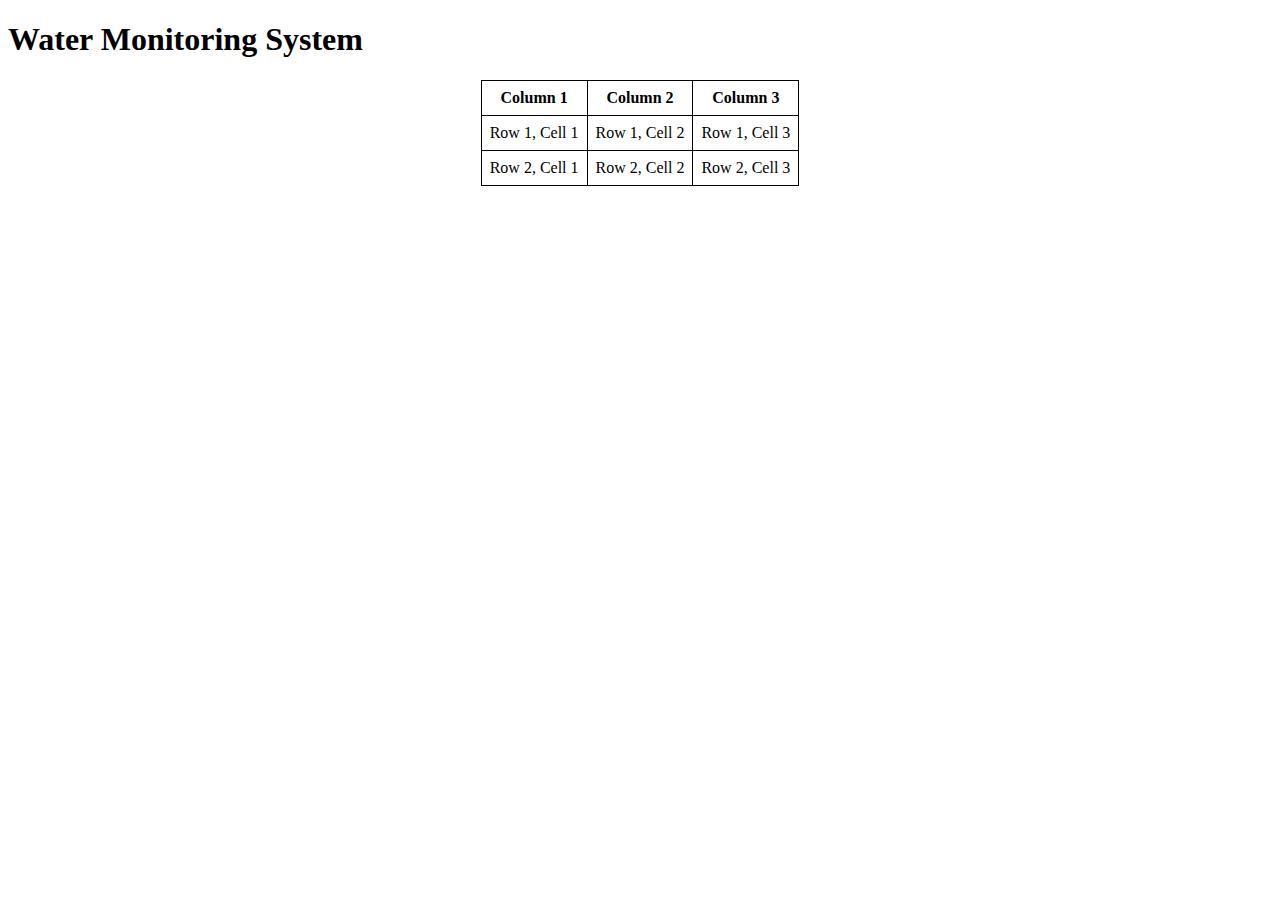
==== Web Page/directory/index.html @ 150ea52b "Login Page and Main Page" ====
<!DOCTYPE html>
<html>
<head>
<title>Water Monitoring System</title>
<link rel="stylesheet" href="/Web Page/styles/styles.css" type="text/css">
</head>
<body>

    <div id="Title">
<h1>Water Monitoring System</h1>
</div>
<table>
    <tr>
      <th>Column 1</th>
      <th>Column 2</th>
      <th>Column 3</th>
    </tr>
    <tr>
      <td>Row 1, Cell 1</td>
      <td>Row 1, Cell 2</td>
      <td>Row 1, Cell 3</td>
    </tr>
    <tr>
      <td>Row 2, Cell 1</td>
      <td>Row 2, Cell 2</td>
      <td>Row 2, Cell 3</td>
    </tr>
  </table>

</body>
</html>
---- Web Page/styles/styles.css ----
table {
    margin: 0 auto; /* This centers the table horizontally */
    border-collapse: collapse; /* This collapses the borders between cells */
    border: 1px solid black; /* This adds a black border around the table */
  }

  th, td {
    border: 1px solid black; /* This adds a black border around each cell */
    padding: 8px; /* This adds some padding to the cells */
    text-align: center; /* This centers the text in each cell */
  }
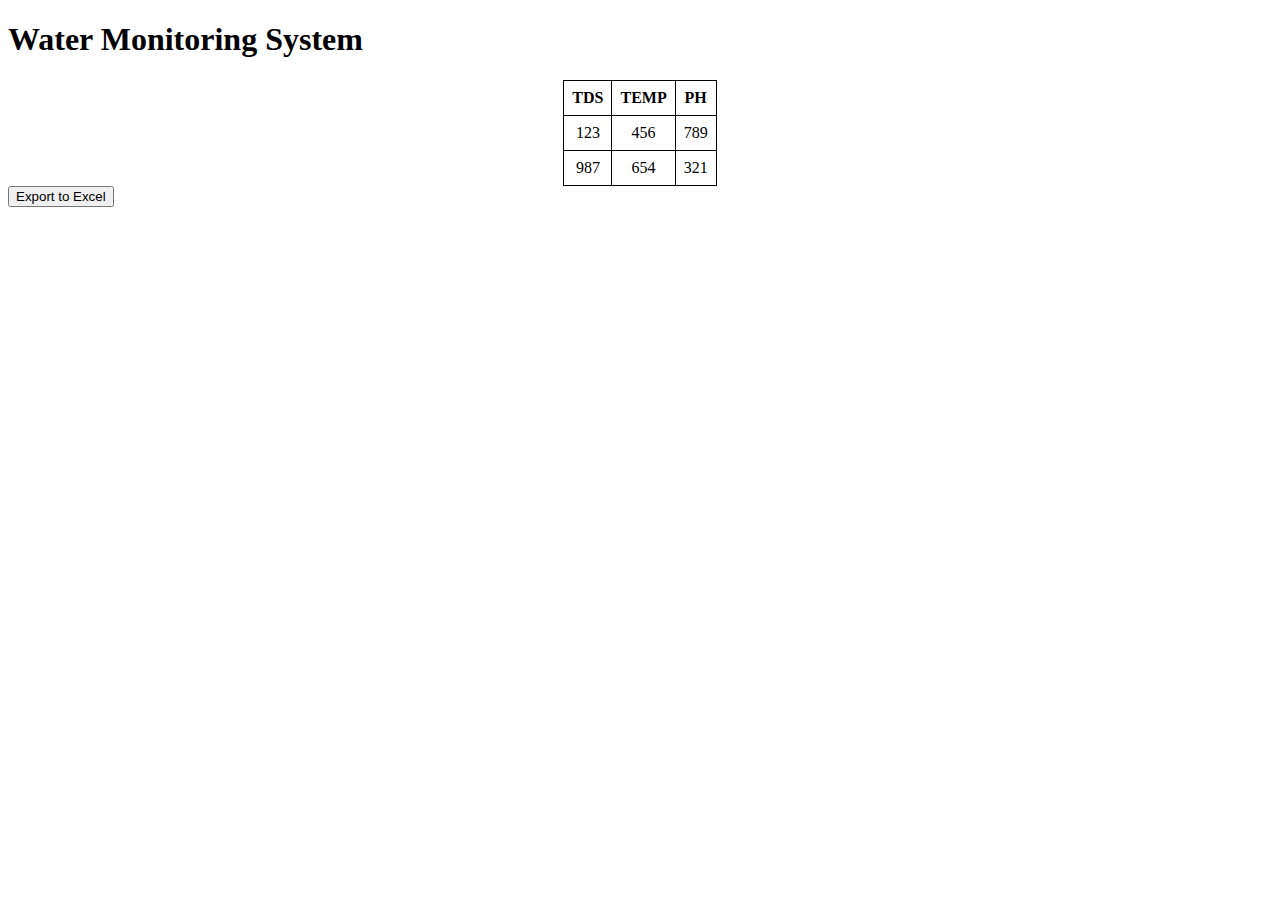
==== commit 2a398c1c: "Data is exported into a txt file and downloaded" ====
--- a/Web Page/directory/index.html
+++ b/Web Page/directory/index.html
@@ -3,29 +3,35 @@
 <head>
 <title>Water Monitoring System</title>
 <link rel="stylesheet" href="/Web Page/styles/styles.css" type="text/css">
+<script src="/Web Page/scripts/index.js"></script>
 </head>
 <body>
 
     <div id="Title">
 <h1>Water Monitoring System</h1>
 </div>
-<table>
+<table id="myTable">
+  <thead>
     <tr>
-      <th>Column 1</th>
-      <th>Column 2</th>
-      <th>Column 3</th>
+      <th>TDS</th>
+      <th>TEMP</th>
+      <th>PH</th>
+    </tr>
+  </thead>
+  <tbody>
+    <tr>
+      <td>123</td>
+      <td>456</td>
+      <td>789</td>
     </tr>
     <tr>
-      <td>Row 1, Cell 1</td>
-      <td>Row 1, Cell 2</td>
-      <td>Row 1, Cell 3</td>
+      <td>987</td>
+      <td>654</td>
+      <td>321</td>
     </tr>
-    <tr>
-      <td>Row 2, Cell 1</td>
-      <td>Row 2, Cell 2</td>
-      <td>Row 2, Cell 3</td>
-    </tr>
-  </table>
+  </tbody>
+</table>
+  <button onclick="exportToText()">Export to Excel</button>
 
 </body>
 </html>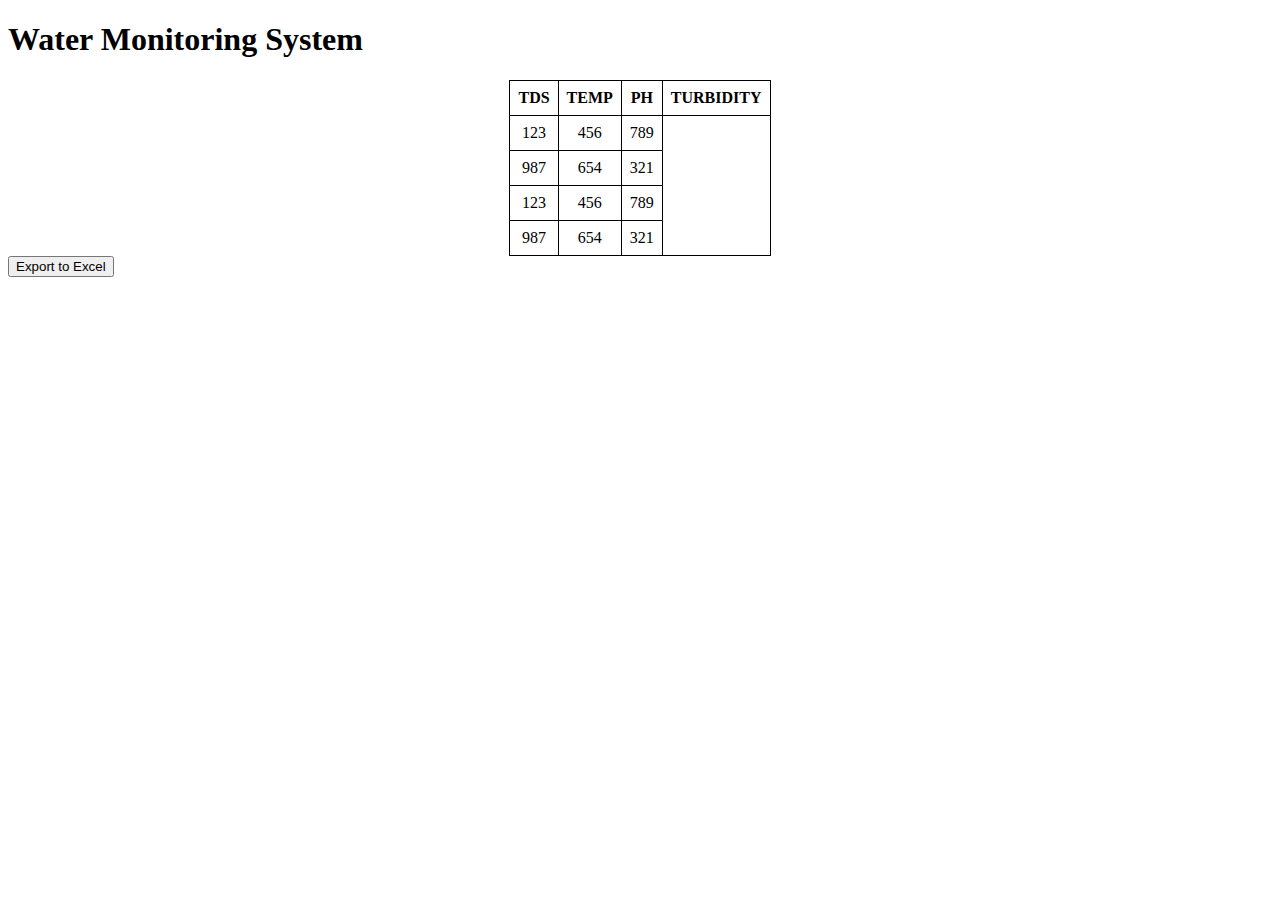
==== commit b160fffe: "update" ====
--- a/Web Page/directory/index.html
+++ b/Web Page/directory/index.html
@@ -16,9 +16,20 @@
       <th>TDS</th>
       <th>TEMP</th>
       <th>PH</th>
+      <th>TURBIDITY</th>
     </tr>
   </thead>
   <tbody>
+    <tr>
+      <td>123</td>
+      <td>456</td>
+      <td>789</td>
+    </tr>
+    <tr>
+      <td>987</td>
+      <td>654</td>
+      <td>321</td>
+    </tr>
     <tr>
       <td>123</td>
       <td>456</td>
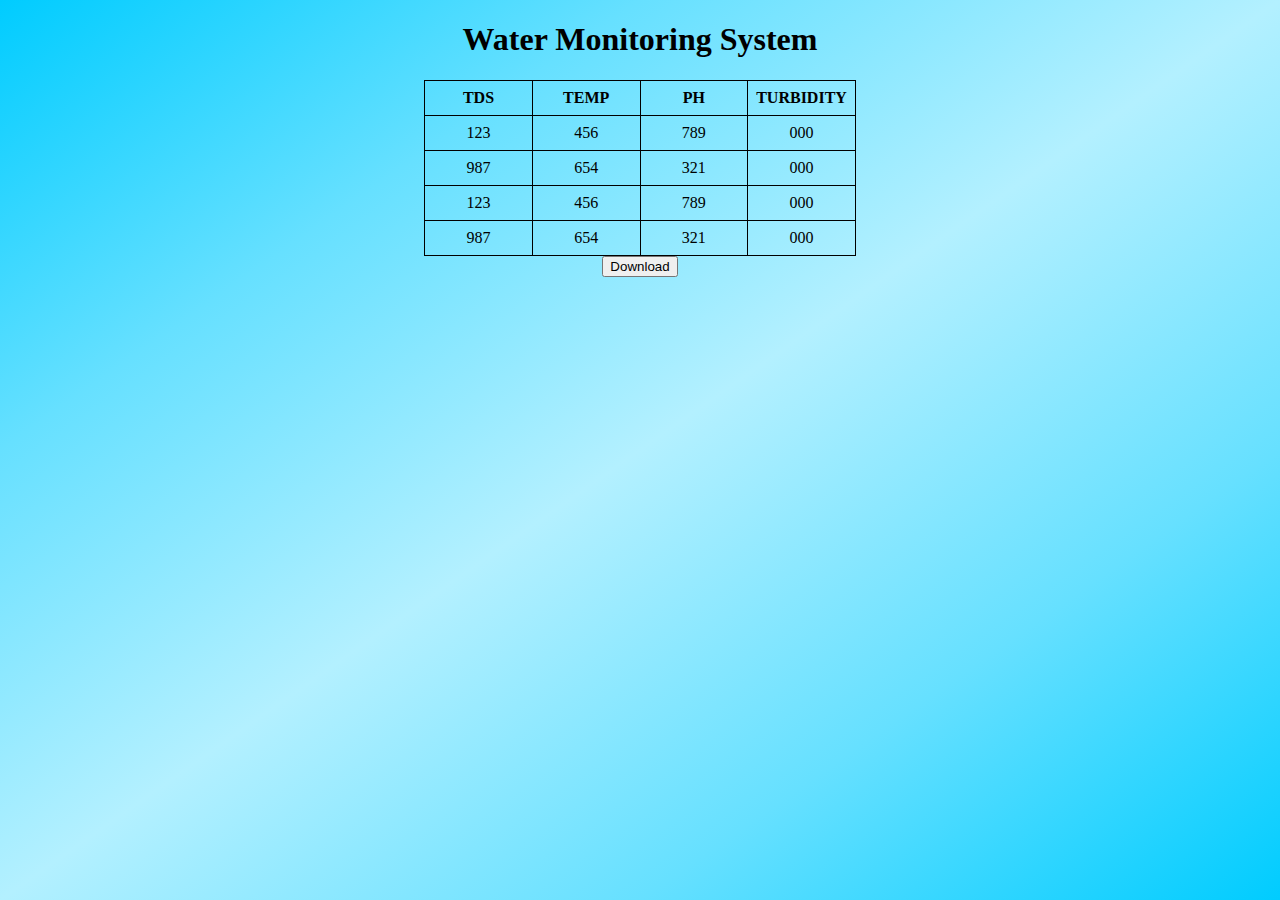
==== commit 7cf7e213: "Added Css styling to Web Page" ====
--- a/Web Page/directory/index.html
+++ b/Web Page/directory/index.html
@@ -6,9 +6,8 @@
 <script src="/Web Page/scripts/index.js"></script>
 </head>
 <body>
-
     <div id="Title">
-<h1>Water Monitoring System</h1>
+<h1 id="title">Water Monitoring System</h1>
 </div>
 <table id="myTable">
   <thead>
@@ -24,25 +23,29 @@
       <td>123</td>
       <td>456</td>
       <td>789</td>
+      <td>000</td>
     </tr>
     <tr>
       <td>987</td>
       <td>654</td>
       <td>321</td>
+      <td>000</td>
     </tr>
     <tr>
       <td>123</td>
       <td>456</td>
       <td>789</td>
+      <td>000</td>
     </tr>
     <tr>
       <td>987</td>
       <td>654</td>
       <td>321</td>
+      <td>000</td>
     </tr>
   </tbody>
 </table>
-  <button onclick="exportToText()">Export to Excel</button>
+  <button onclick="exportToText()">Download</button>
 
 </body>
 </html>--- a/Web Page/styles/styles.css
+++ b/Web Page/styles/styles.css
@@ -1,11 +1,41 @@
+@keyframes pulse {
+  0% {
+    transform: scale(1);
+  }
+  50% {
+    transform: scale(1.1);
+  }
+  100% {
+    transform: scale(1);
+  }
+}
+
+body {
+  background-color: #00ccff;
+  background-image: linear-gradient(to bottom right, #00ccff, #66e0ff, #b3f0ff, #66e0ff, #00ccff); /* gradient for corners */
+  background-size: 100% 100%;
+  background-repeat: no-repeat;
+  background-attachment: fixed;
+}
+#title{
+  text-align: center;
+}
 table {
     margin: 0 auto; /* This centers the table horizontally */
     border-collapse: collapse; /* This collapses the borders between cells */
     border: 1px solid black; /* This adds a black border around the table */
   }
-
   th, td {
     border: 1px solid black; /* This adds a black border around each cell */
     padding: 8px; /* This adds some padding to the cells */
     text-align: center; /* This centers the text in each cell */
+    width: calc(100%/4); /*Each column is the same size*/
   }
+  button {
+    display: block;
+    margin: 0 auto;
+
+  }
+  button:hover {
+    animation: pulse 0.5s infinite;
+  }
